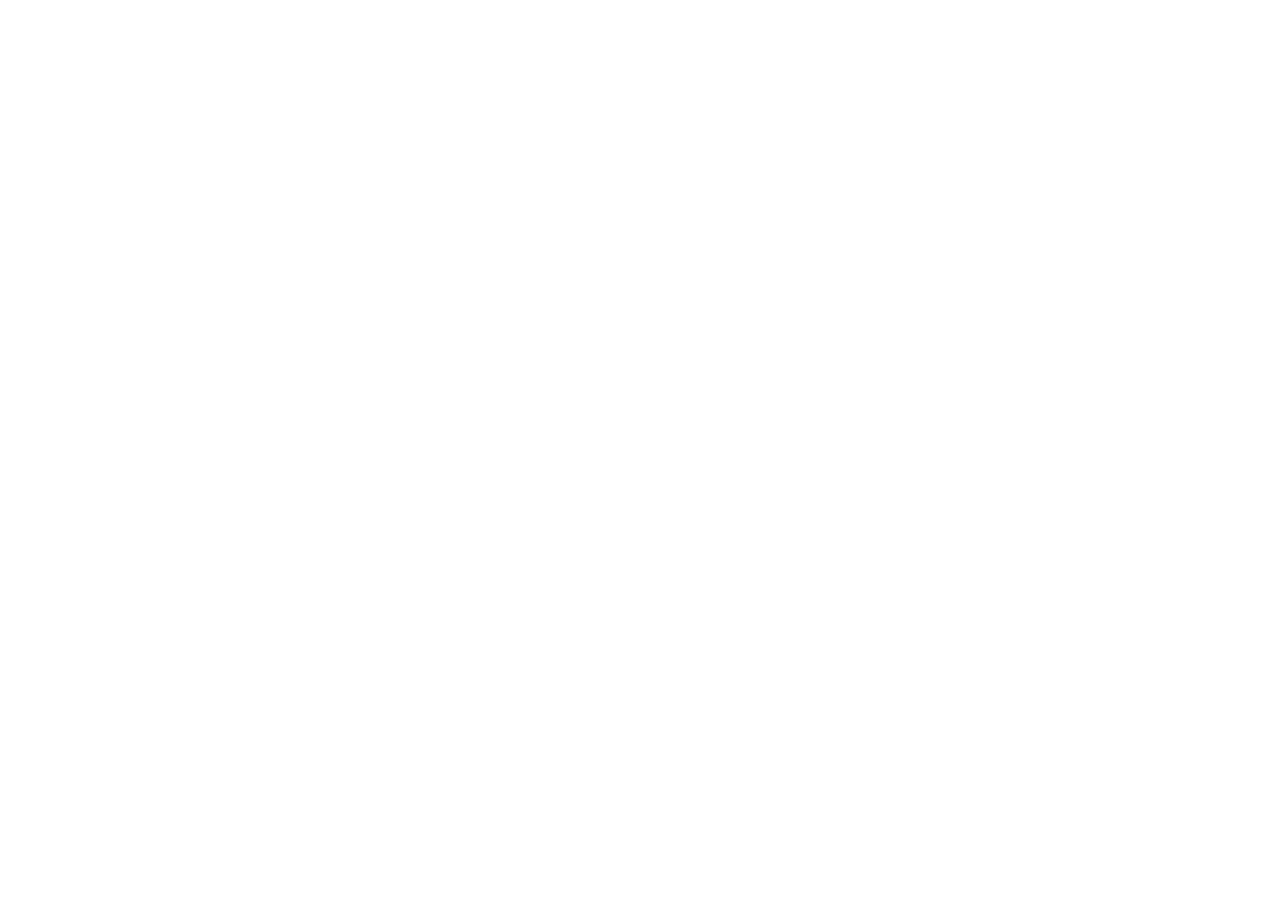
==== index.html @ 0c0aa504 "added 4 htmls" ====
<!DOCTYPE html>
<html lang="en">
<head>
    <meta charset="UTF-8">
    <meta name="viewport" content="width=device-width, initial-scale=1.0">
    <title>Facebook Clone</title>
    <link rel="stylesheet" href="style.css">
</head>
<body>
    <nav></nav>
    <header>

    </header>
</body>
</html>
---- style.css ----
* {
    box-sizing: border-box;
}
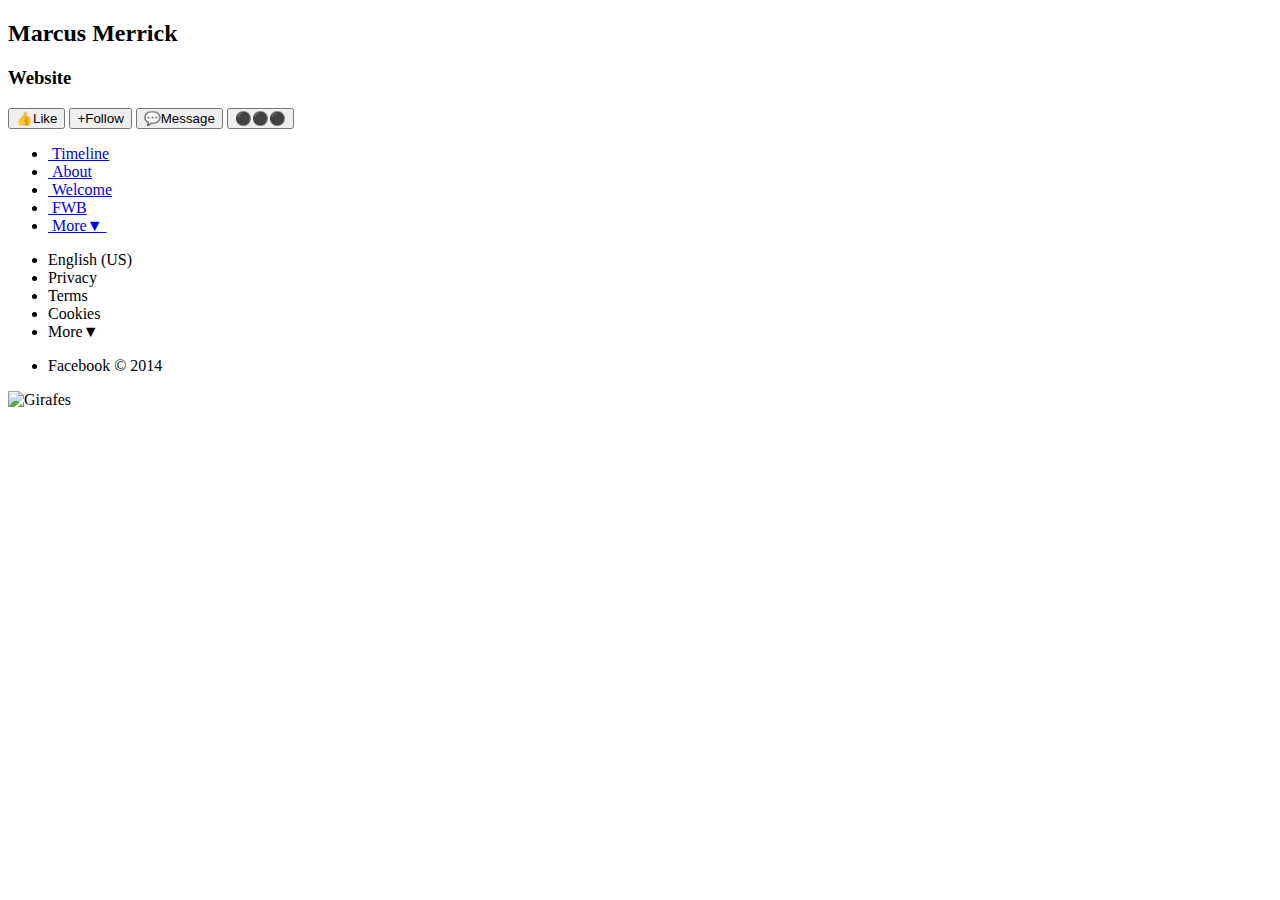
==== commit bba38488: "First major save" ====
--- a/index.html
+++ b/index.html
@@ -6,10 +6,57 @@
     <title>Facebook Clone</title>
     <link rel="stylesheet" href="style.css">
 </head>
+
+    <header>
+        <div class="head-contain">
+            <div class="profile-pic"></div>
+            <div class="name">
+                <h2>Marcus Merrick</h2>
+                <h3>Website</h3>
+            </div>
+            <div class="header-buttons">
+                    <button>👍Like</button>
+                    <button>+Follow</button>
+                    <button>💬Message</button>
+                    <button>⚫⚫⚫</button>
+            </div>
+            <div class="nav-tab">
+                <ul>
+                    <li class="active-button"><a href="index.html">&nbsp;Timeline</a></li>
+                    <li><a href="About.html">&nbsp;About</a></li>
+                    <li><a href="Welcome.html">&nbsp;Welcome</a></li>
+                    <li><a href="FWB.html">&nbsp;FWB</a></li>
+                    <li><a href="More.html">&nbsp;More▼&nbsp;</a></li>
+                </ul>
+            </div>
+        </div>
+        
+    </header>
 <body>
-    <nav></nav>
-    <header>
+    <div class="column-container">
 
-    </header>
+        <div class="left-column">
+            <footer>
+                <div class="footer">
+                    <ul>
+                        <li>English (US)</li>
+                        <li>Privacy</li>
+                         <li>Terms</li>
+                        <li>Cookies</li>
+                        <li>More▼</li>
+                    </ul>
+                    <ul>
+                        <li>Facebook © 2014</li>
+                    </ul>
+                    
+                </div>
+            </footer>
+        </div>
+
+        <div class="right-column">
+                <img src="../social-media/assets/image.jpg" alt="Girafes">
+        </div>
+    </div>
 </body>
+
 </html>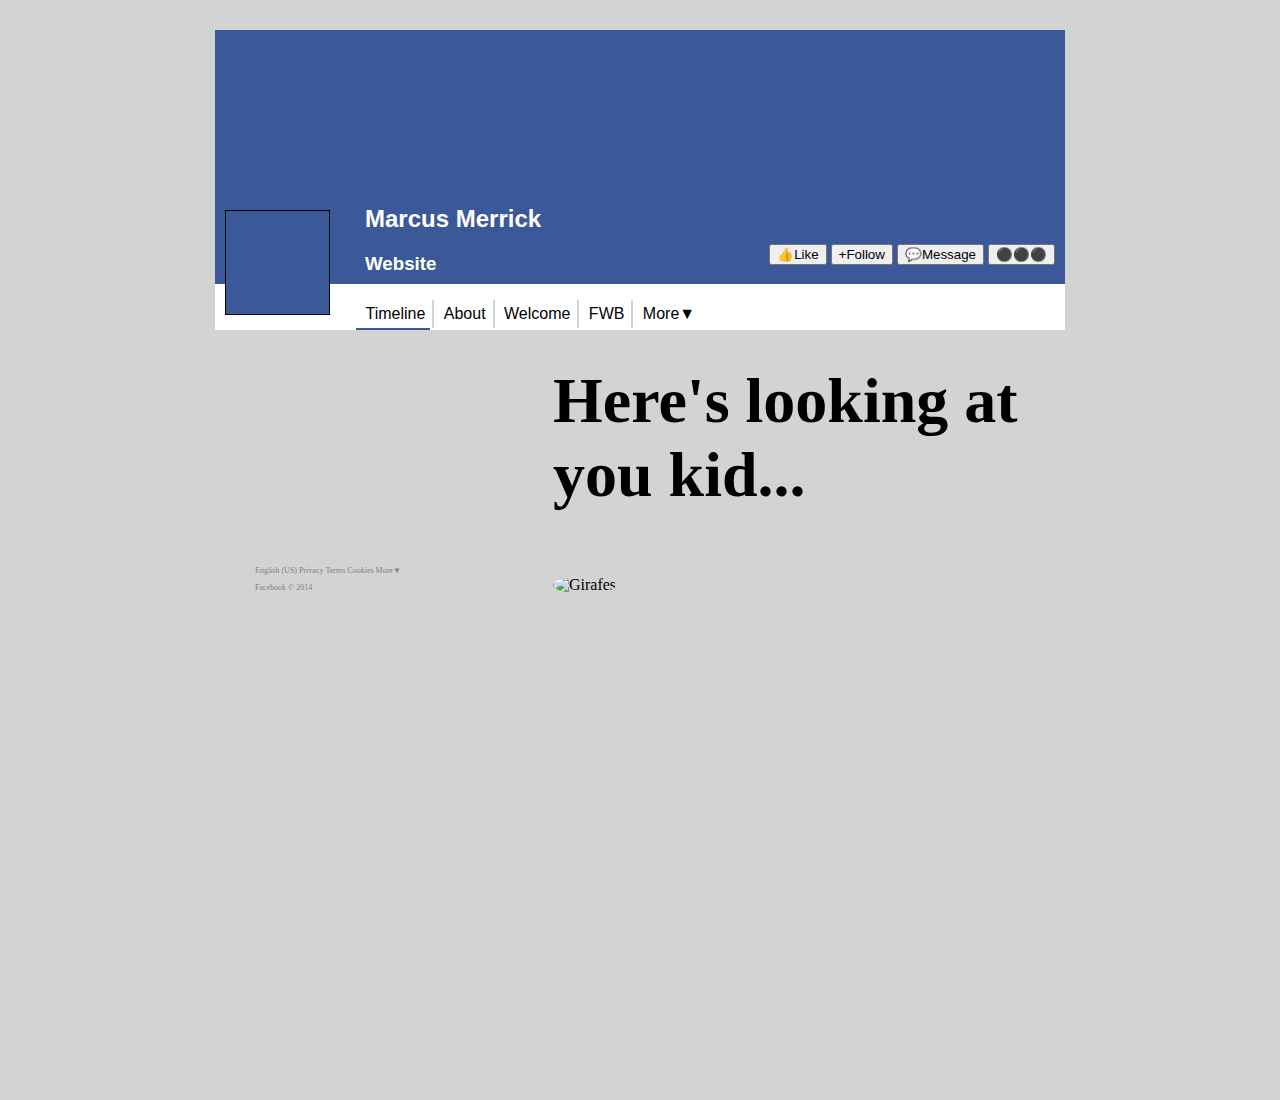
==== commit 35eb02e7: "final" ====
--- a/index.html
+++ b/index.html
@@ -54,9 +54,11 @@
         </div>
 
         <div class="right-column">
-                <img src="../social-media/assets/image.jpg" alt="Girafes">
+            <div class="kid">
+                <h3>Here's looking at you kid...</h3>
+            </div>
+            <img src="../social-media/assets/image.jpg" alt="Girafes"></div>
         </div>
-    </div>
 </body>
 
 </html>--- a/style.css
+++ b/style.css
@@ -1,3 +1,130 @@
+
+/* 1. Header 850 pixels wide
+2. Header centered within the full width of screen
+
+
+*/
 * {
     box-sizing: border-box;
 }
+body{
+    background-color: lightgrey;
+}
+/* Header*/
+.active-button{
+    border-bottom: 2px solid#3b5998;
+}
+.head-contain {
+    position: absolute;
+    top: 20%;
+    left: 50%;
+    transform: translate(-50%, -50%);
+    height: 300px;
+    width: 850px;
+    background-color: #3b5998;
+}
+.profile-pic {
+    height: 105px;
+    width: 105px;
+    position: relative;
+    background-color: #3b5998;
+    border: black thin solid;
+    top: 180px;
+    left: 10px;
+    z-index: 1;
+}
+.name {
+    position: relative;
+    top: 50px;
+    left: 150px;
+    font-family: sans-serif;
+    color: white;
+}
+.header-buttons{
+    float: right;
+    margin-right: 10px;
+
+}
+.nav-tab ul{
+    position: relative;
+    left: 100px;
+}
+.nav-tab {
+    width: 850px;
+    position: absolute;
+    bottom: 0px;
+    left: 0px;
+    background-color: white;
+    font-family: sans-serif;
+}
+.nav-tab a {
+    text-decoration: none;
+    color: black;
+}
+.nav-tab li{
+    list-style: none;
+    margin-left:1px;
+    margin-right:1px;
+    padding:5px;
+    float: left;
+    border-left: 2px solid lightgrey;
+}
+.nav-tab li:first-child{
+    border-left: none;
+}
+
+/* COLUMNS
+
+3. Below, Two column layout.
+
+4. Left Column 328 pixels
+
+5. Right Column 512 pixels wide
+
+6. Space seperating columns 10 px
+ 
+7. One box with content on left and right
+
+*/
+
+.column-container{
+    position: absolute;
+    top: 450px;
+    left: 50%;
+    transform: translate(-50%, -50%);
+    height: 300px;
+    width: 850px;
+    background-color: none;
+}
+.left-column {
+    width: 328px;
+    height: 100%;
+    float: left;
+    background-color: none;
+}
+.right-column {
+    width: 512px;
+    height: 800px;
+    float: right;
+    background-color: none;
+}
+.footer {
+  position: fixed;
+  left: 0;
+  bottom: 0;
+  background-color: none;
+  color: grey;
+  text-align: left;
+  font-size: 6pt;
+}
+.footer li{
+    display: inline;
+}
+.right-column img{
+    display: inline;
+    border-radius: 50%;
+}
+.kid h3{
+    position: relative;
+    font-size: 48pt;
+}